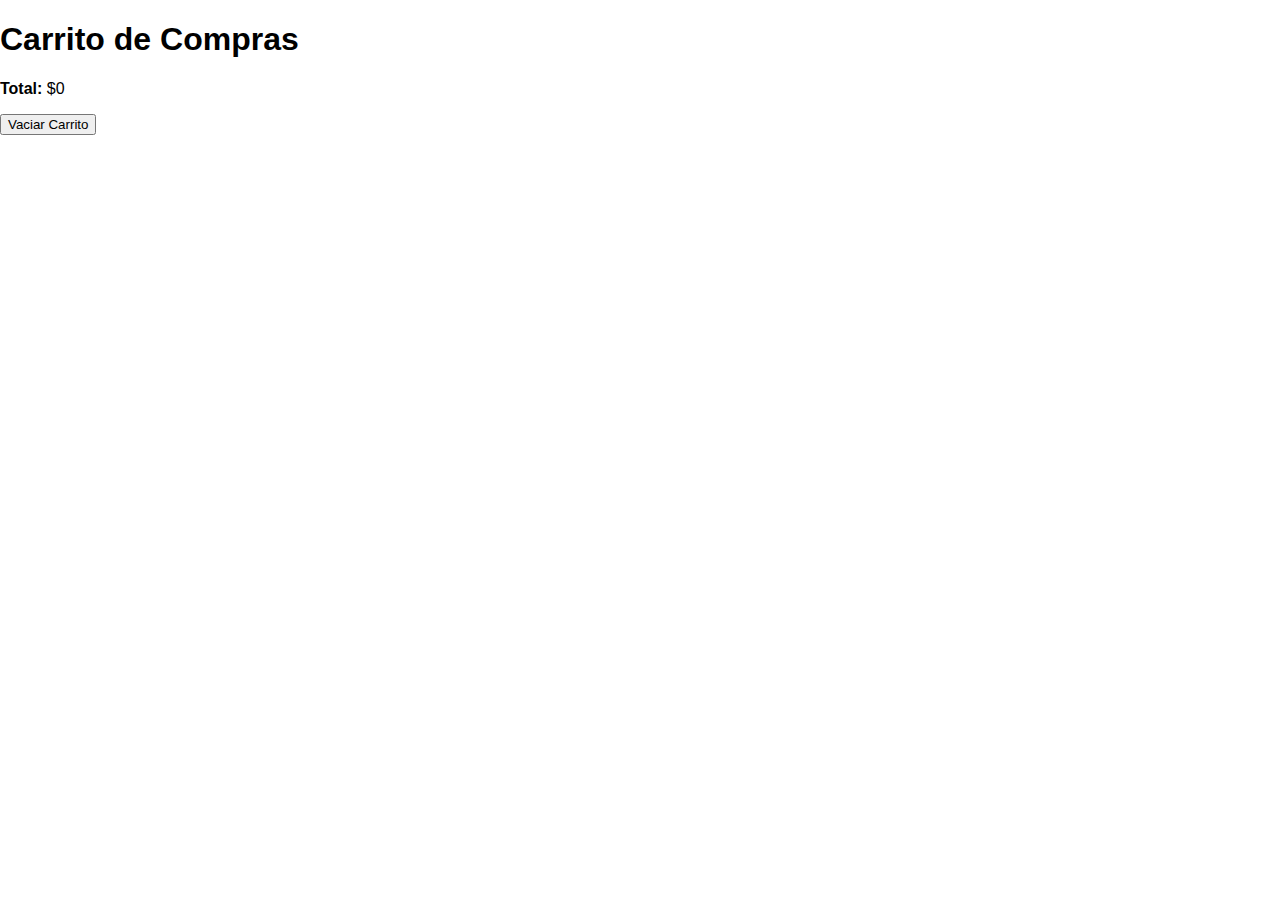
==== carrito.html @ 98b5cff3 "commit3" ====
<!DOCTYPE html>
<html lang="es">
<head>
  <meta charset="UTF-8">
  <meta name="viewport" content="width=device-width, initial-scale=1.0">
  <link rel="stylesheet" href="style.css">
  <title>Carrito de Compras</title>
</head>
<body>
  <div class="cart-page" id="cartPage">
    <h1>Carrito de Compras</h1>
    <ul id="cartItems">
      <!-- Aquí se mostrarán los productos agregados -->
    </ul>
    <p><strong>Total:</strong> $<span id="cartTotal">0</span></p>
    <button id="emptyCartButton">Vaciar Carrito</button>
  </div>

  <!-- Referencia al archivo externo de JavaScript -->
  <script src="carrito.js"></script>
</body>
</html>
---- style.css ----
body {
  margin: 0;
  font-family: Arial, sans-serif;
}

.top-menu, .side-menu {
  background-color: #333;
  color: white;
  position: fixed;
  transition: transform 0.3s ease, opacity 0.3s ease;
}

/* Menú Superior */
.top-menu {
  top: 0;
  left: 250px; /* Espacio reservado para el menú lateral */
  width: calc(100% - 250px); /* El resto del ancho de la pantalla */
  height: 80px;
  display: flex;
  align-items: center;
  justify-content: flex-start;
  padding: 0 20px;
  z-index: 1000;
}

.menu-items {
  display: flex;
  gap: 20px; /* Espaciado entre los enlaces */
}

.menu-items a {
  color: white;
  text-decoration: none;
  font-size: 16px;
}

/* Menú Lateral */
.side-menu {
  top: 0;
  left: 0;
  width: 250px;
  height: 100%; /* Ocupa toda la altura de la pantalla */
  display: flex;
  flex-direction: column; /* Alineación vertical */
  justify-content: flex-start; /* Desde arriba hacia abajo */
  align-items: flex-start; /* Alinea los enlaces al lado izquierdo */
  padding: 20px;
  z-index: 900;
}

.side-menu a {
  color: white;
  text-decoration: none;
  font-size: 16px;
  margin: 10px 0; /* Espaciado vertical entre las categorías */
  display: block;
}

.logo {
  cursor: pointer;
  width: 50px;
  position: fixed;
  z-index: 1100;
}

.logo-top {
  top: 10px;
  right: 10px; /* Botón para menú superior */
}

.logo-side {
  bottom: 10px;
  left: 10px; /* Botón para menú lateral */
}

.dots {
  cursor: pointer;
  position: fixed;
  color: white;
  font-size: 24px;
  z-index: 1100;
  background-color: #333;
  border: none;
  padding: 5px 10px;
  border-radius: 5px;
}

.dots-side {
  bottom: 10px; /* Botón en la parte inferior izquierda */
  left: 10px;
}

.dots-top {
  top: 10px;
  right: 10px;
}

.hidden {
  opacity: 0;
  pointer-events: none;
}

.hidden-only-menu {
  transform: translateX(-250px); /* Menú lateral oculto */
}

.hidden-top-menu {
  transform: translateY(-80px); /* Menú superior oculto */
}

/* Contenedor de contenido principal */
.content {
  margin-left: 250px; /* Deja espacio para el menú lateral */
  margin-top: 80px; /* Deja espacio para el menú superior */
  padding: 20px;
  text-align: center;
}

.products {
  display: flex;
  flex-wrap: wrap; /* Permite que los productos se acomoden si hay muchos */
  justify-content: center; /* Centra los productos horizontalmente */
  gap: 20px; /* Espaciado entre los productos */
}

.product {
  border: 1px solid #ddd;
  border-radius: 8px;
  padding: 10px;
  width: 200px; /* Ancho fijo de los productos */
  text-align: center;
  box-shadow: 0 2px 5px rgba(0, 0, 0, 0.1);
}

.product img {
  width: 100%; /* Hace que la imagen ocupe el ancho del producto */
  border-radius: 5px;
}

.product h3 {
  font-size: 16px;
  margin: 10px 0;
}

.product p {
  font-size: 14px;
}

.product button {
  background-color: #333;
  color: white;
  border: none;
  padding: 10px;
  border-radius: 5px;
  cursor: pointer;
}

.product button:hover {
  background-color: #555;
}
.buttons {
  display: flex;
  gap: 10px; /* Espaciado entre botones */
  justify-content: center; /* Centra los botones horizontalmente */
}
.buttons button {
  background-color: #333;
  color: white;
  border: none;
  padding: 10px;
  border-radius: 5px;
  cursor: pointer;
}

.buttons button:hover {
  background-color: #555;
}
.product img {
  width: 100%; /* La imagen ocupará todo el ancho disponible dentro del contenedor */
  border-radius: 5px;
  height: 180px; /* Altura fija para todas las imágenes */
  object-fit: scale-down; /* Ajusta la imagen sin deformar su proporción */
}
.cart-product {
  display: flex;
  align-items: center;
  gap: 15px;
  padding: 10px;
  border-bottom: 1px solid #ddd;
}

.cart-image {
  width: 80px;  /* Ajuste de tamaño uniforme */
  height: 80px;
  object-fit: cover; /* Asegura que la imagen mantenga proporciones sin distorsionarse */
  border-radius: 5px;
}

.cart-info {
  flex-grow: 1; /* Hace que el texto ocupe el espacio adecuado */
}

.cart-item {
  list-style: none;
}

.remove-btn {
  background-color: red;
  color: white;
  border: none;
  padding: 5px 10px;
  cursor: pointer;
}

.remove-btn:hover {
  background-color: darkred;
}
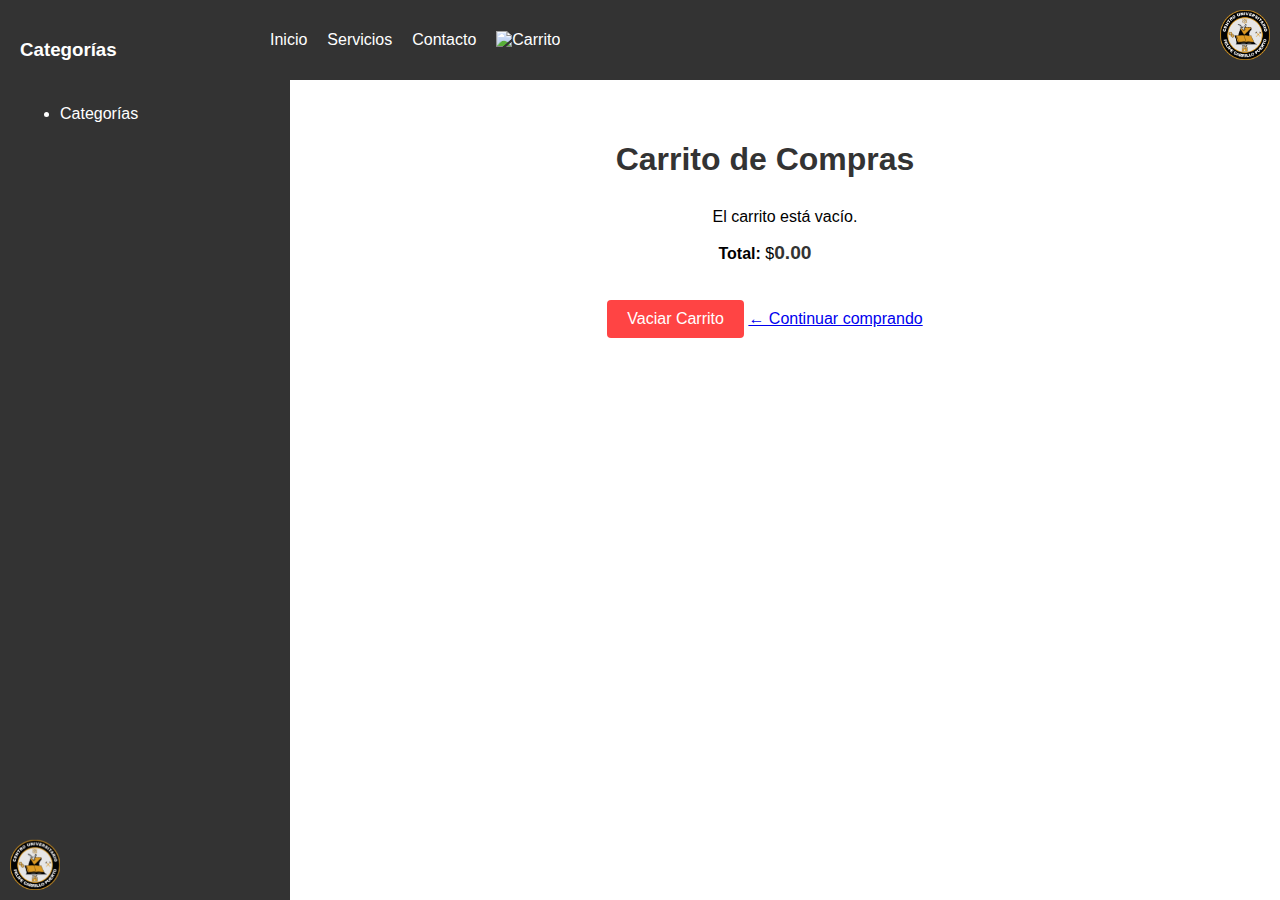
==== commit f1a6a7a1: "commit5" ====
--- a/carrito.html
+++ b/carrito.html
@@ -7,13 +7,55 @@
   <title>Carrito de Compras</title>
 </head>
 <body>
-  <div class="cart-page" id="cartPage">
-    <h1>Carrito de Compras</h1>
-    <ul id="cartItems">
-      <!-- Aquí se mostrarán los productos agregados -->
+  <!-- Menú lateral -->
+  <div class="side-menu" id="sideMenu">
+    <h3>Categorías</h3>
+    <ul>
+      <li>
+        <a href="#" id="toggleCategorias">Categorías</a>
+        <ul class="sub-menu hidden" id="subMenu">
+          <li><a href="#" data-category="mangas">Mangas</a></li>
+          <li><a href="#" data-category="figuras">Figuras</a></li>
+          <li><a href="#" data-category="boxsets">Boxsets</a></li>
+        </ul>
+      </li>
     </ul>
-    <p><strong>Total:</strong> $<span id="cartTotal">0</span></p>
-    <button id="emptyCartButton">Vaciar Carrito</button>
+  </div>
+
+  <!-- Menú superior -->
+  <div class="top-menu" id="topMenu">
+    <div class="menu-items">
+      <a href="index.html">Inicio</a>
+      <a href="#servicios">Servicios</a>
+      <a href="#contacto">Contacto</a>
+      <a href="carrito.html" class="cart-link">
+        <img src="cart-icon.png" alt="Carrito" title="Carrito">
+        <span id="cartCounter" class="cart-counter">0</span>
+      </a>
+    </div>
+  </div>
+
+  <!-- Botones de tres puntos para mostrar los menús -->
+  <button class="dots dots-side hidden" id="dotsSideMenu">...</button>
+  <button class="dots dots-top hidden" id="dotsTopMenu">...</button>
+
+  <!-- Botón para menú superior -->
+  <img src="logo.png" alt="Logo Menú Superior" class="logo logo-top" id="toggleTopMenu" title="Ocultar Menú Superior">
+
+  <!-- Botón para menú lateral -->
+  <img src="logo.png" alt="Logo Menú Lateral" class="logo logo-side" id="toggleSideMenu" title="Ocultar Menú Lateral">
+
+  <!-- Contenido del carrito -->
+  <div class="content">
+    <div class="cart-page" id="cartPage">
+      <h1>Carrito de Compras</h1>
+      <ul id="cartItems">
+        <!-- Aquí se mostrarán los productos agregados -->
+      </ul>
+      <p><strong>Total:</strong> $<span id="cartTotal">0.00</span></p>
+      <button id="emptyCartButton">Vaciar Carrito</button>
+      <a href="index.html" class="back-button">← Continuar comprando</a>
+    </div>
   </div>
 
   <!-- Referencia al archivo externo de JavaScript -->
--- a/style.css
+++ b/style.css
@@ -3,6 +3,7 @@
   font-family: Arial, sans-serif;
 }
 
+/* Estilos generales de los menús */
 .top-menu, .side-menu {
   background-color: #333;
   color: white;
@@ -13,8 +14,8 @@
 /* Menú Superior */
 .top-menu {
   top: 0;
-  left: 250px; /* Espacio reservado para el menú lateral */
-  width: calc(100% - 250px); /* El resto del ancho de la pantalla */
+  left: 250px;
+  width: calc(100% - 250px);
   height: 80px;
   display: flex;
   align-items: center;
@@ -25,13 +26,18 @@
 
 .menu-items {
   display: flex;
-  gap: 20px; /* Espaciado entre los enlaces */
+  gap: 20px;
 }
 
 .menu-items a {
   color: white;
   text-decoration: none;
   font-size: 16px;
+  transition: color 0.3s ease;
+}
+
+.menu-items a:hover {
+  color: #ddd;
 }
 
 /* Menú Lateral */
@@ -39,11 +45,11 @@
   top: 0;
   left: 0;
   width: 250px;
-  height: 100%; /* Ocupa toda la altura de la pantalla */
-  display: flex;
-  flex-direction: column; /* Alineación vertical */
-  justify-content: flex-start; /* Desde arriba hacia abajo */
-  align-items: flex-start; /* Alinea los enlaces al lado izquierdo */
+  height: 100%;
+  display: flex;
+  flex-direction: column;
+  justify-content: flex-start;
+  align-items: flex-start;
   padding: 20px;
   z-index: 900;
 }
@@ -52,25 +58,36 @@
   color: white;
   text-decoration: none;
   font-size: 16px;
-  margin: 10px 0; /* Espaciado vertical entre las categorías */
+  margin: 10px 0;
   display: block;
-}
-
+  transition: color 0.3s ease;
+}
+
+.side-menu a:hover {
+  color: #ddd;
+}
+
+/* Controles de menú */
 .logo {
   cursor: pointer;
   width: 50px;
   position: fixed;
   z-index: 1100;
+  transition: transform 0.3s ease;
+}
+
+.logo:hover {
+  transform: scale(1.1);
 }
 
 .logo-top {
   top: 10px;
-  right: 10px; /* Botón para menú superior */
+  right: 10px;
 }
 
 .logo-side {
   bottom: 10px;
-  left: 10px; /* Botón para menú lateral */
+  left: 10px;
 }
 
 .dots {
@@ -83,10 +100,15 @@
   border: none;
   padding: 5px 10px;
   border-radius: 5px;
+  transition: background-color 0.3s ease;
+}
+
+.dots:hover {
+  background-color: #555;
 }
 
 .dots-side {
-  bottom: 10px; /* Botón en la parte inferior izquierda */
+  bottom: 10px;
   left: 10px;
 }
 
@@ -101,117 +123,270 @@
 }
 
 .hidden-only-menu {
-  transform: translateX(-250px); /* Menú lateral oculto */
+  transform: translateX(-250px);
 }
 
 .hidden-top-menu {
-  transform: translateY(-80px); /* Menú superior oculto */
-}
-
-/* Contenedor de contenido principal */
+  transform: translateY(-80px);
+}
+
+/* Contenido principal */
 .content {
-  margin-left: 250px; /* Deja espacio para el menú lateral */
-  margin-top: 80px; /* Deja espacio para el menú superior */
+  margin-left: 250px;
+  margin-top: 80px;
   padding: 20px;
   text-align: center;
-}
-
+  transition: margin 0.3s ease;
+}
+
+/* Estilos de productos */
 .products {
   display: flex;
-  flex-wrap: wrap; /* Permite que los productos se acomoden si hay muchos */
-  justify-content: center; /* Centra los productos horizontalmente */
-  gap: 20px; /* Espaciado entre los productos */
+  flex-wrap: wrap;
+  justify-content: center;
+  gap: 20px;
 }
 
 .product {
   border: 1px solid #ddd;
   border-radius: 8px;
-  padding: 10px;
-  width: 200px; /* Ancho fijo de los productos */
+  padding: 15px;
+  width: 200px;
   text-align: center;
   box-shadow: 0 2px 5px rgba(0, 0, 0, 0.1);
+  transition: transform 0.3s ease, box-shadow 0.3s ease;
+}
+
+.product:hover {
+  transform: translateY(-5px);
+  box-shadow: 0 5px 15px rgba(0, 0, 0, 0.1);
 }
 
 .product img {
-  width: 100%; /* Hace que la imagen ocupe el ancho del producto */
+  width: 100%;
+  height: 180px;
+  object-fit: scale-down;
   border-radius: 5px;
+  margin-bottom: 10px;
 }
 
 .product h3 {
   font-size: 16px;
   margin: 10px 0;
+  color: #333;
 }
 
 .product p {
   font-size: 14px;
-}
-
-.product button {
+  color: #666;
+}
+
+.buttons {
+  display: flex;
+  gap: 10px;
+  justify-content: center;
+  margin-top: 15px;
+}
+
+.buttons button {
   background-color: #333;
   color: white;
   border: none;
   padding: 10px;
   border-radius: 5px;
   cursor: pointer;
-}
-
-.product button:hover {
-  background-color: #555;
-}
-.buttons {
-  display: flex;
-  gap: 10px; /* Espaciado entre botones */
-  justify-content: center; /* Centra los botones horizontalmente */
-}
-.buttons button {
-  background-color: #333;
-  color: white;
-  border: none;
-  padding: 10px;
-  border-radius: 5px;
-  cursor: pointer;
+  transition: background-color 0.3s ease;
+  font-size: 14px;
 }
 
 .buttons button:hover {
   background-color: #555;
 }
-.product img {
-  width: 100%; /* La imagen ocupará todo el ancho disponible dentro del contenedor */
-  border-radius: 5px;
-  height: 180px; /* Altura fija para todas las imágenes */
-  object-fit: scale-down; /* Ajusta la imagen sin deformar su proporción */
-}
+
+/* Estilos del carrito */
+.cart-page {
+  max-width: 800px;
+  margin: 0 auto;
+  padding: 20px;
+}
+
+.cart-page h1 {
+  text-align: center;
+  margin-bottom: 30px;
+  color: #333;
+}
+
+.cart-item {
+  border-bottom: 1px solid #eee;
+  padding: 15px 0;
+  margin-bottom: 15px;
+  list-style: none;
+}
+
 .cart-product {
   display: flex;
   align-items: center;
-  gap: 15px;
-  padding: 10px;
-  border-bottom: 1px solid #ddd;
+  gap: 20px;
 }
 
 .cart-image {
-  width: 80px;  /* Ajuste de tamaño uniforme */
+  width: 80px;
   height: 80px;
-  object-fit: cover; /* Asegura que la imagen mantenga proporciones sin distorsionarse */
-  border-radius: 5px;
+  object-fit: contain;
+  border: 1px solid #ddd;
+  border-radius: 4px;
+  cursor: zoom-in;
+  transition: transform 0.3s ease;
+}
+
+.cart-image:hover {
+  transform: scale(1.05);
 }
 
 .cart-info {
-  flex-grow: 1; /* Hace que el texto ocupe el espacio adecuado */
-}
-
-.cart-item {
-  list-style: none;
+  flex-grow: 1;
+}
+
+.cart-info h3 {
+  margin: 0 0 5px 0;
+  color: #333;
+}
+
+.cart-info p {
+  margin: 5px 0;
+  color: #666;
+  font-size: 14px;
+}
+
+.descripcion {
+  color: #666;
+  font-size: 0.9em;
+  margin-top: 5px;
 }
 
 .remove-btn {
-  background-color: red;
+  background: #ff4444;
   color: white;
   border: none;
-  padding: 5px 10px;
-  cursor: pointer;
+  padding: 8px 15px;
+  border-radius: 4px;
+  cursor: pointer;
+  transition: background-color 0.3s ease;
 }
 
 .remove-btn:hover {
-  background-color: darkred;
+  background: #cc0000;
+}
+
+#cartTotal {
+  font-weight: bold;
+  font-size: 1.2em;
+  margin: 20px 0;
+  color: #333;
+  text-align: right;
+}
+
+#emptyCartButton {
+  background-color: #ff4444;
+  color: white;
+  border: none;
+  padding: 10px 20px;
+  border-radius: 4px;
+  cursor: pointer;
+  margin-top: 20px;
+  font-size: 16px;
+  transition: background-color 0.3s ease;
+}
+
+#emptyCartButton:hover {
+  background-color: #cc0000;
+}
+
+/* Contador del carrito */
+#cartCounter {
+  background: red;
+  color: white;
+  border-radius: 50%;
+  width: 20px;
+  height: 20px;
+  text-align: center;
+  line-height: 20px;
+  font-size: 12px;
+  position: absolute;
+  top: -5px;
+  right: -5px;
+  display: none;
+}
+
+/* Estilos para la imagen ampliada (modal) */
+.modal-imagen {
+  position: fixed;
+  top: 0;
+  left: 0;
+  width: 100%;
+  height: 100%;
+  background-color: rgba(0, 0, 0, 0.9);
+  display: flex;
+  justify-content: center;
+  align-items: center;
+  z-index: 2000;
+  cursor: zoom-out;
+}
+
+.modal-imagen img {
+  max-width: 90%;
+  max-height: 90%;
+  object-fit: contain;
+}
+
+/* Responsive design */
+@media (max-width: 768px) {
+  .side-menu {
+    width: 200px;
+  }
+  
+  .top-menu {
+    left: 200px;
+    width: calc(100% - 200px);
+  }
+  
+  .content {
+    margin-left: 200px;
+  }
+  
+  .product {
+    width: 150px;
+  }
+}
+
+@media (max-width: 576px) {
+  .side-menu {
+    width: 180px;
+  }
+  
+  .top-menu {
+    left: 180px;
+    width: calc(100% - 180px);
+    height: 60px;
+  }
+  
+  .content {
+    margin-left: 0;
+    margin-top: 60px;
+  }
+  
+  .hidden-only-menu + .content {
+    margin-left: 0;
+  }
+  
+  .product {
+    width: 100%;
+    max-width: 250px;
+  }
+  
+  .cart-product {
+    flex-direction: column;
+    align-items: flex-start;
+    gap: 10px;
+  }
 }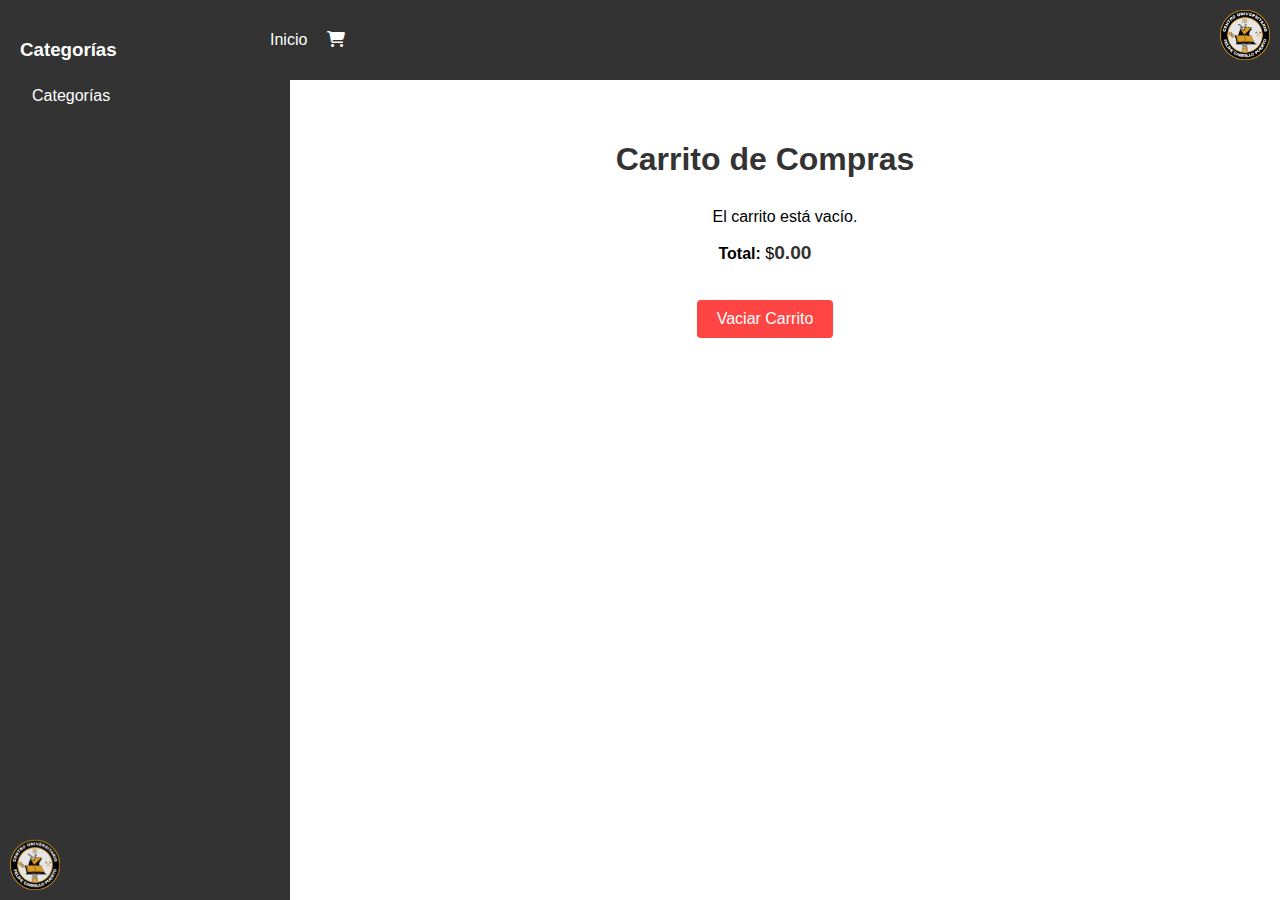
==== commit 043fbc3a: "commit 8" ====
--- a/carrito.html
+++ b/carrito.html
@@ -4,6 +4,8 @@
   <meta charset="UTF-8">
   <meta name="viewport" content="width=device-width, initial-scale=1.0">
   <link rel="stylesheet" href="style.css">
+  <!-- Agregar Font Awesome para íconos -->
+  <link rel="stylesheet" href="https://cdnjs.cloudflare.com/ajax/libs/font-awesome/6.4.0/css/all.min.css">
   <title>Carrito de Compras</title>
 </head>
 <body>
@@ -25,11 +27,10 @@
   <!-- Menú superior -->
   <div class="top-menu" id="topMenu">
     <div class="menu-items">
-      <a href="index.html">Inicio</a>
-      <a href="#servicios">Servicios</a>
-      <a href="#contacto">Contacto</a>
+      <a href="menu.html">Inicio</a>
+      <!-- Enlace al carrito con ícono Font Awesome -->
       <a href="carrito.html" class="cart-link">
-        <img src="cart-icon.png" alt="Carrito" title="Carrito">
+        <i class="fas fa-shopping-cart"></i>
         <span id="cartCounter" class="cart-counter">0</span>
       </a>
     </div>
@@ -54,7 +55,6 @@
       </ul>
       <p><strong>Total:</strong> $<span id="cartTotal">0.00</span></p>
       <button id="emptyCartButton">Vaciar Carrito</button>
-      <a href="index.html" class="back-button">← Continuar comprando</a>
     </div>
   </div>
 
--- a/style.css
+++ b/style.css
@@ -54,17 +54,54 @@
   z-index: 900;
 }
 
+.side-menu ul {
+  list-style: none; /* Quitamos los puntos de la lista */
+  padding: 0;
+  margin: 0;
+  width: 100%;
+}
+
+.side-menu li {
+  margin-bottom: 10px;
+}
+
 .side-menu a {
   color: white;
   text-decoration: none;
   font-size: 16px;
-  margin: 10px 0;
   display: block;
-  transition: color 0.3s ease;
+  transition: color 0.3s ease, background-color 0.3s ease;
+  padding: 8px 12px;
+  border-radius: 4px;
 }
 
 .side-menu a:hover {
   color: #ddd;
+  background-color: rgba(255, 255, 255, 0.1);
+}
+
+/* Submenú de categorías con animación */
+.sub-menu {
+  max-height: 0;
+  overflow: hidden;
+  transition: max-height 0.5s ease-out;
+  background-color: rgba(0, 0, 0, 0.2);
+  border-radius: 4px;
+  margin-top: 5px;
+}
+
+.sub-menu:not(.hidden) {
+  max-height: 500px; /* Ajusta según la cantidad de categorías */
+  transition: max-height 0.5s ease-in;
+}
+
+.sub-menu li {
+  margin: 5px 0;
+}
+
+.sub-menu a {
+  padding-left: 25px;
+  font-size: 14px;
 }
 
 /* Controles de menú */
@@ -90,6 +127,7 @@
   left: 10px;
 }
 
+/* Botones de menú (reemplazamos los puntos por íconos) */
 .dots {
   cursor: pointer;
   position: fixed;
@@ -101,6 +139,13 @@
   padding: 5px 10px;
   border-radius: 5px;
   transition: background-color 0.3s ease;
+  display: flex;
+  align-items: center;
+  justify-content: center;
+}
+
+.dots::before {
+  content: "☰"; /* Ícono de hamburguesa */
 }
 
 .dots:hover {
@@ -389,4 +434,4 @@
     align-items: flex-start;
     gap: 10px;
   }
-}+}
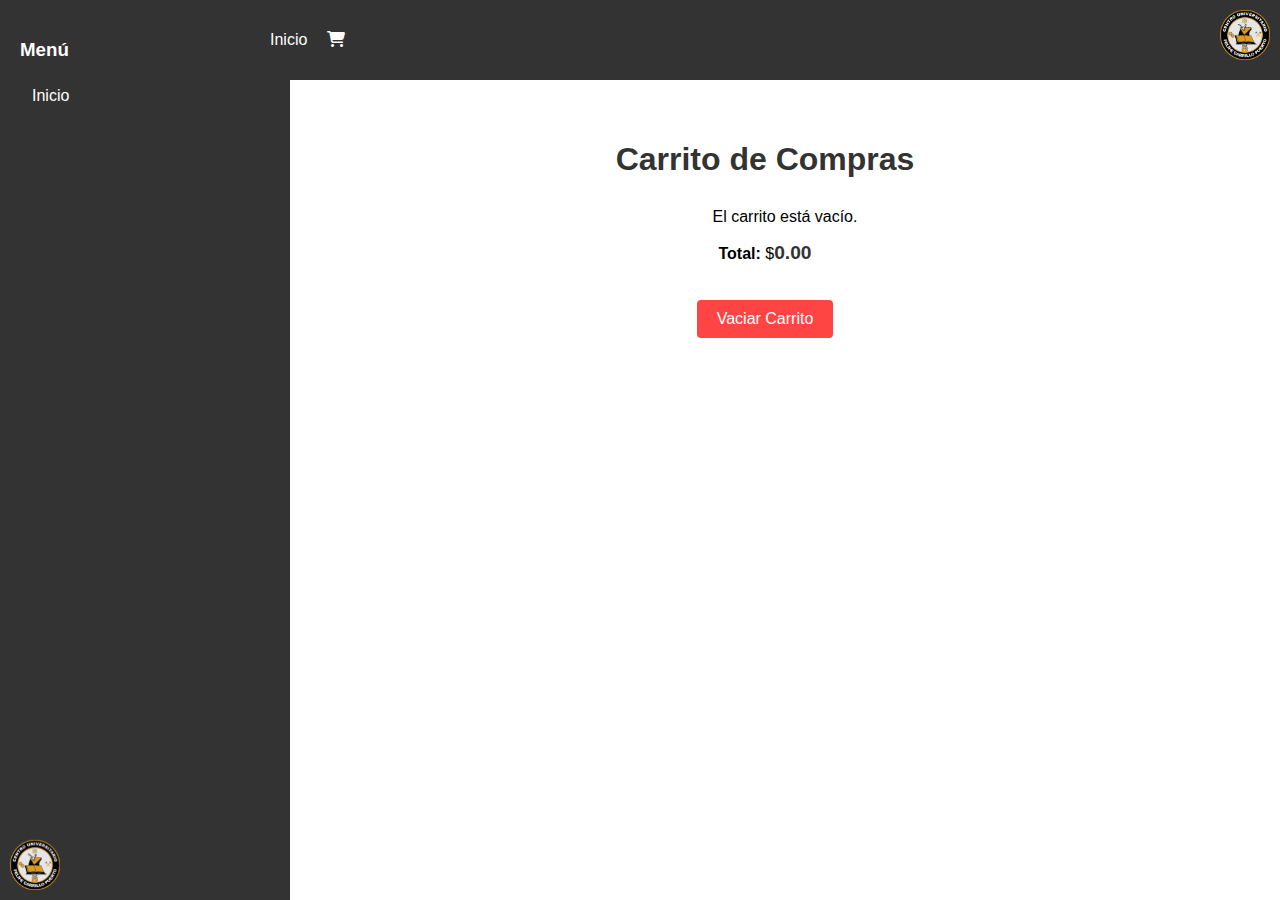
==== commit 99058a03: "commitq" ====
--- a/carrito.html
+++ b/carrito.html
@@ -9,18 +9,11 @@
   <title>Carrito de Compras</title>
 </head>
 <body>
-  <!-- Menú lateral -->
+  <!-- Menú lateral simplificado -->
   <div class="side-menu" id="sideMenu">
-    <h3>Categorías</h3>
+    <h3>Menú</h3>
     <ul>
-      <li>
-        <a href="#" id="toggleCategorias">Categorías</a>
-        <ul class="sub-menu hidden" id="subMenu">
-          <li><a href="#" data-category="mangas">Mangas</a></li>
-          <li><a href="#" data-category="figuras">Figuras</a></li>
-          <li><a href="#" data-category="boxsets">Boxsets</a></li>
-        </ul>
-      </li>
+      <li><a href="menu.html">Inicio</a></li>
     </ul>
   </div>
 
